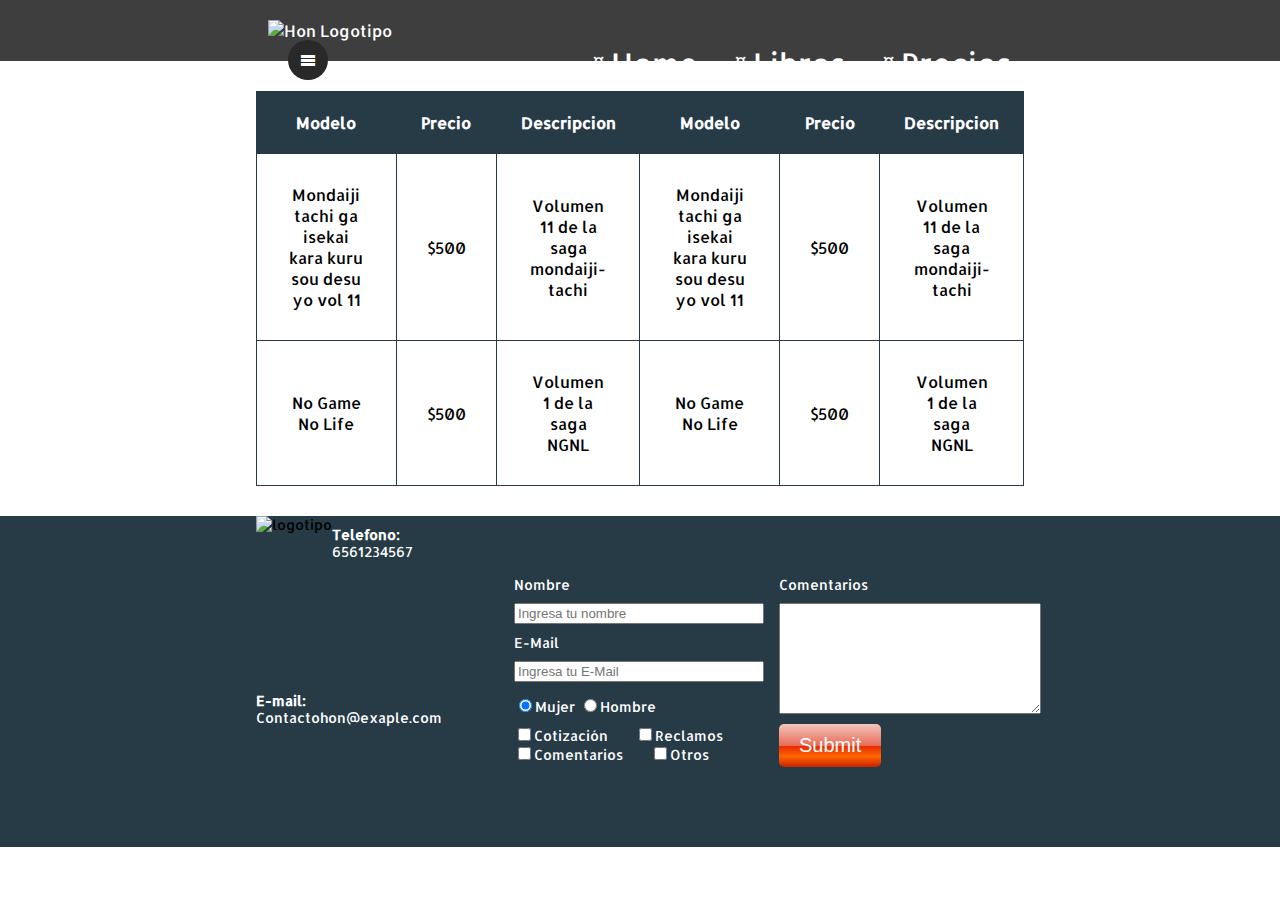
==== precios.html @ e011850f "Se agrego compartibilidad para tables, celulares y un menu emergente para celulares ademas de cierto" ====
<!DOCTYPE html>
<html lang="es">
<head>
	<meta charset="utf-8">
	<title>
		Libros Hon - Los mejores libros!!
	</title>
	<link rel="stylesheet" type="text/css" href="css/hon.css">
	<link href="https://fonts.googleapis.com/css?family=Allerta|Montserrat:400,700" rel="stylesheet">
	<meta name="viewport" content="width = device-width , initial-scale=1 user-scalable=no">
	<!-- <link rel="stylesheet" type="text/css" href="css/media-querie.css" media="(max-width: 800px)"> -->
</head>
<body>
	<section id="portada" class="portada background" > <!-- portada -->
		<header id="header" class="header contenedor" >	<!-- header -->
			<figure class="logotipo"> <!-- Logotipo -->
				<img src="images/hon_white.png" width="250" height="150" alt="Hon Logotipo"/>
			</figure>
			<span class="burguer-button icon-menu" id="burguer-button">				
			</span>
			<nav class="menu" id="menu"> <!-- Menú -->			
				<ul>
					<li>
						<a href="index.html">Home</a>
					</li>
					<li>
						<a href="index.html#libros">Libros</a>
					</li>
					<li>
						<a href="precios.html">Precios</a>
					</li>
				</ul>
			</nav>
		</header>					
	</section>

	<section class="table">
		<div class="contenedor">
			<table>
			<thead>
				<tr>
					<th>Modelo</th>
					<th>Precio</th>
					<th>Descripcion</th>
					<th>Modelo</th>
					<th>Precio</th>
					<th>Descripcion</th>
				</tr>
			</thead>
			<tbody>
				<tr>
					<td>Mondaiji tachi ga isekai kara kuru sou desu yo vol 11</td>				
					<td>$500</td>				
					<td>Volumen 11 de la saga mondaiji-tachi</td>	
					<td>Mondaiji tachi ga isekai kara kuru sou desu yo vol 11</td>				
					<td>$500</td>				
					<td>Volumen 11 de la saga mondaiji-tachi</td>				
				</tr>
				<tr>
					<td>No Game No Life</td>				
					<td>$500</td>				
					<td>Volumen 1 de la saga NGNL</td>		
					<td>No Game No Life</td>				
					<td>$500</td>				
					<td>Volumen 1 de la saga NGNL</td>				
				</tr>
			</tbody>
		</table>
		</div>
	</section>

<footer class="footer">
		<div class="contenedor">
		<div class="contacto">
			<img data-src="images/hon.png" alt="logotipo"/>
			<a href="tel:+516561234567"><strong>Telefono: </strong><span>6561234567</span></a>
			<a href="mailto:contactohon@exaple.com"><strong>E-mail: </strong><span>Contactohon@exaple.com</span></a>
		</div>
		<form class="formulario">				
			<div class="col1">
				<label for="nombre">Nombre</label>
				<input type="text" name="nombre" required/ placeholder="Ingresa tu nombre" id="nombre">
				<label for="email">E-Mail</label>
				<input type="text" name="email" required/ placeholder="Ingresa tu E-Mail" id="email">
				<div class="sexo">					
					<label for="mujer">
						<input type="radio" name="sexo" id="mujer" value="mujer" checked>Mujer
					</label>
					<label for="Hombre">
						<input type="radio" name="sexo" id="Hombre" value="hombre">Hombre
					</label>
				</div>
				<div class="intereses">
					<label for="cotizacion">
						<input type="checkbox" name="intereses" id="cotizacion" value="cotizacion">Cotización
					</label>
					<label for="reclamos">
						<input type="checkbox" name="intereses" id="reclamos" value="reclamos">Reclamos
					</label>
					<label for="comentarios">
						<input type="checkbox" name="intereses" id="comentarios" value="comentarios">Comentarios
					</label>
					<label for="otros">
						<input type="checkbox" name="intereses" id="otros" value="otros">Otros
					</label>
				</div>
			</div>
			<div class="col2">
				<label for="comentarios">Comentarios</label>
				<textarea name="comentarios" id="comentarios" cols="30" rows="7"></textarea>
				<input type="submit" class="button"/>						
			</div>
		</form>
		</div>
	</footer>
	<script src="https://cdnjs.cloudflare.com/ajax/libs/blazy/1.8.2/blazy.min.js"></script>
	<script src="https://cdnjs.cloudflare.com/ajax/libs/hammer.js/2.0.8/hammer.min.js"></script>
	<script type="text/javascript">
		var consulta=window.matchMedia('(max-width: 550px)');
		consulta.addListener(mediaQuery);
		
		var $burguerButton = document.getElementById('burguer-button');
		var $menu = document.getElementById('menu');

		mediaQuery();
		function mediaQuery(){
			if(consulta.matches){
				$burguerButton.addEventListener('touchstart',toogleMenu);				
			}else{
				$burguerButton.removeEventListener('touchstart',toogleMenu);	
			}			
		}

		function toogleMenu(){
			$menu.classList.toggle('active');
		}
		function showMenu(){
			$menu.classList.add('active');
		}
		function hideMenu(){
			$menu.classList.remove('active');
		}

		//loading beLazy
		var bLazy = new Blazy({
		   selector:'img'
		});
		// gestos touchstart		
		var $body=document.body;
		var gestos = new Hammer($body);
		gestos.on('swipeleft',hideMenu);
		gestos.on('swiperight',showMenu);
	</script>
</body>

</html>
---- css/hon.css ----
@font-face {
  font-family: 'icomoon';
  src:  url('../fonts/icomoon.eot?jt6u53');
  src:  url('../fonts/icomoon.eot?jt6u53#iefix') format('embedded-opentype'),
    url('../fonts/icomoon.ttf?jt6u53') format('truetype'),
    url('../fonts/icomoon.woff?jt6u53') format('woff'),
    url('../fonts/icomoon.svg?jt6u53#icomoon') format('svg');
  font-weight: normal;
  font-style: normal;
}

[class^="icon-"], [class*=" icon-"] {
  /* use !important to prevent issues with browser extensions that change fonts */
  font-family: 'icomoon' !important;
  speak: none;
  font-style: normal;
  font-weight: normal;
  font-variant: normal;
  text-transform: none;
  line-height: 1;

  /* Better Font Rendering =========== */
  -webkit-font-smoothing: antialiased;
  -moz-osx-font-smoothing: grayscale;
}

.icon-phone:before {
  content: "\e942";
}
.icon-menu:before {
  content: "\e9bd";
}
.icon-close:before {
  content: "\ea0d";
}
.icon-mail2:before {
  content: "\ea84";
}



body{
	font-family: 'Allerta', sans-serif;
	margin: 0;
}
table{
	width: auto;
	margin-top:30px;
	margin-bottom: 30px;
}
th{	
	color: white;
	background: #273b47
}
th{
	text-align: center;
	padding: 20px;
}
td{
	text-align: center;
	padding: 30px;
}
table,td,th{
	border: 1px solid #273b47;
	border-collapse: collapse;
}
input,textarea{
	outline: 0px;
}
input:focus,textarea:focus{
	background-color: lightgray;
}
.background{
	background-color: #3E3E3E;
	background-image:url("../images/background.jpg");
	background-size: cover;
}
.titulo{
	font-size:60px;
	font-family: 'Montserrat', sans-serif;
	margin-bottom:0;
	margin-top: 0px;	
}
.title-a{
	font-size:24px;
	margin-top:0;
}
.title-b{
	font-size: 50px;
	margin-bottom: 20px;
}
.contenedor{
	width: 60%;
	margin: auto;	
}
.libros{
	color: #1F313C;
	margin-bottom: 150px;
}
.libros h2{
	font-size: 35px;
	font-family: 'Montserrat', sans-serif;
}
.libro{
	margin: 15px 0px 30px 0px;
	padding: 10px;
	overflow: hidden;
	border: 1px solid #1F313C;
	border-radius: 0px 15px 10px 10px;
}
.libro ol{
	padding: 0;
}
.libro li{
	list-style: decimal;
}
.portada{	
	color: white;
	padding: 20px;
	height: auto;
}
.portada div{	
		text-align: center;	
	}
.portada button{
	margin-bottom: 70px;
}
.menu{
	font-size: 24px;
	display: inline-block;	
	position: absolute;
	right: 0;
}
.menu li{
	display: inline-block;
	margin-left: 30px;
	color: white;
}
.menu li:before{
	content: '¤';
	font-size: 20px;
}
.menu a{
	color:white;
	text-decoration: none;
	font-size: 30px;
	vertical-align: sub;
}
.logotipo{
	display: inline-block;
	margin: 0;
}

.header{
	position: relative;	
}


.derecha img {
	float: right;
}
.izquierda img{
	float: left;	
}

.contenedorLibroA{
	padding-left: 20px;
}
.contenedorLibroB{
	margin-left: 370px;
}
.button{
	border-radius: 5px;
	color: white;
	border: none;
	padding: 10px 20px 10px 20px;	
	font-size: 20px;
	cursor: pointer;
	text-decoration: none;
	display: inline-block;
	margin-bottom: 30px;
	/* Permalink - use to edit and share this gradient: http://colorzilla.com/gradient-editor/#f3c5bd+0,e86c57+50,ea2803+51,ff6600+75,c72200+100;Red+Gloss */
	background: #f3c5bd; /* Old browsers */
	background: -moz-linear-gradient(top,  #f3c5bd 0%, #e86c57 50%, #ea2803 51%, #ff6600 75%, #c72200 100%); /* FF3.6-15 */
	background: -webkit-linear-gradient(top,  #f3c5bd 0%,#e86c57 50%,#ea2803 51%,#ff6600 75%,#c72200 100%); /* Chrome10-25,Safari5.1-6 */
	background: linear-gradient(to bottom,  #f3c5bd 0%,#e86c57 50%,#ea2803 51%,#ff6600 75%,#c72200 100%); /* W3C, IE10+, FF16+, Chrome26+, Opera12+, Safari7+ */
	filter: progid:DXImageTransform.Microsoft.gradient( startColorstr='#f3c5bd', endColorstr='#c72200',GradientType=0 ); /* IE6-9 */

}

.footer{
	background: #273b47;
	font-size: 14px;
}
.footer .contenedor{
	display: flex;
	justify-content: space-around;
}
.contacto{
	display: flex;
	width: 300px;
	flex-wrap: wrap;
}
.contacto img{
	display: block;
	justify-content: space-between;
}
.contacto strong{
	display: block;
}
.contacto a{
	color: white;
	text-decoration: none;
	margin:10px 10px 10px 0px;
}
.formulario{
	display: flex;
	width: 500px;
	color: white;	
	padding: 50px 10px;
}
.formulario label{
	margin-bottom: 10px;
	margin-top: 10px;
}
.col1, .col2{
	display: flex;
	flex-direction: column;
}
.col1{
	margin-right: 15px;
}
.col2{
	align-items: flex-start;
}
.intereses label,.sexo .intereses{	
	font-size:14px; 
	margin-right: 23px;	
}
.intereses{
	width: 250px;
	margin: 10px 0;
}
.sexo{
	margin-top: 14px;
}
.burguer-button{
	width: 40px;
	height: 40px;
	line-height: 40px;
	border-radius: 50%;
	background: #292929;
	display: inline-block;
	text-align: center;
	cursor:pointer;
	position: absolute;
	left: 20px;
	top: 20px;
	z-index: 3;
}
textarea{
	margin-bottom: 10px;
}
.video-responsive-container{
	position: relative;
	padding-top: 56.25%;
}
.video-responsive-src{
	position: absolute;
	left: 0;
	right: 0;
	top: 0;
	bottom: 0;
	width: 100%;
	height: 100%;
}

@media screen and (max-width: 1200px){	
	.contenedor{
		width: auto;	
	}
	/*portada*/
	.titulo{
		font-size: 45px;
	}
	/*portada*/
	/*libros*/
	.title-b{
		font-size: 40px;
	}
	.libro{
		margin-left: 2px;
		margin-right: 2px;
	}
	.libro img{
		width: 250px;
	}
	.libros h2{
		text-align: center;
	}

	/*libros*/

}

@media screen and (max-width: 820px){	
	/*libros*/
	.libros{	
		text-align: center;	
		margin-bottom: 0;
	}
	.izquierda, .derecha{
		float: none;
		position: static;
	}
	.izquierda img, .derecha img{
		float: none;
	}
	.contenedorLibroB{
		margin:0;
	}
	.libro li {
		list-style: none;		
	}
	.title-a{
		font-size: 18px;
	}
	.title-b{
		font-size:30px;
	}
	/*libros*/
	/*footer*/
	.footer{
		padding-bottom: 15px;
	}
	.footer .contenedor{
		display: block;
	}
	.contacto{
		margin: 0 auto;
	}
	.formulario{
		display: block;
		margin: 0 auto;
		width: 300px;
		padding: 0;
	}
	.col1{
		margin: 0;
	}	
	.intereses label{
		display: block;
		font-size: 16px;
	}
	.formulario label{
		font-size: 16px;
	}
	input[type="text"],
	input[type="email"]{
		font-size: 16px;
		padding: 5px;
	}
	textarea{
		width: 100%;
		margin-bottom: 10px;
	}
	input[type="submit"]{
		margin: 0;
	}
	input[type="radio"]
	input[type="checkbox"]{
		zoom: 1.3;
	}
	/*footer*/
	/*precios*/
	.table{
		margin: 50px 20px;
	}
	.table .contenedor{
		overflow: auto;
	}

}

@media screen and (max-width: 730px){
	.header{
		text-align: center;
	}
	.menu{
		position: static;	
		display: block;
	}
	.menu li:first-child{
		margin: 0;
	}
	.menu ul{
		padding: 0;
	}
	.title-b{
		font-size: 20px;
		margin: 0;
	}
	.contenedorLibroA ol{
		margin: 5px;
	}
	.contenedorLibroB ol{
		margin: 5px;
	}
}

@media screen and (max-width: 550px){
	/*portada*/
	.portada .contenedor{
		position: static;
	}
	.menu{
		width: 100%;
		background: rgba(255,60,88,.8);
		position: fixed;
		left: -100%;
		top: 0;
		z-index: 2;
		bottom: 0;
		right: 0;
		display: flex;
		align-items: center;	
		transition: .3s;	
	}
	.menu.active{
		left: 0;
	}
	.menu ul{
		flex: 1;
	}
	.menu li{
		display: block;
		margin: 0;
		padding: 9px 0;
		border-bottom: 2px solid white;
	}
	.menu li:before{
		display: none;
	}
	.menu li:first-child{
		border-top: 2px solid white;
	}
	.portada{
		text-align: center;
	}
	.titulo{
		font-size:40px; 
	}
	.title-a{
		font-size: 16px;
	}
	/*portada*/
	/*libros*/
	.libro img{
		width:200px;
	}	
	/*libros*/
	/*footer*/

	/*footer*/
}
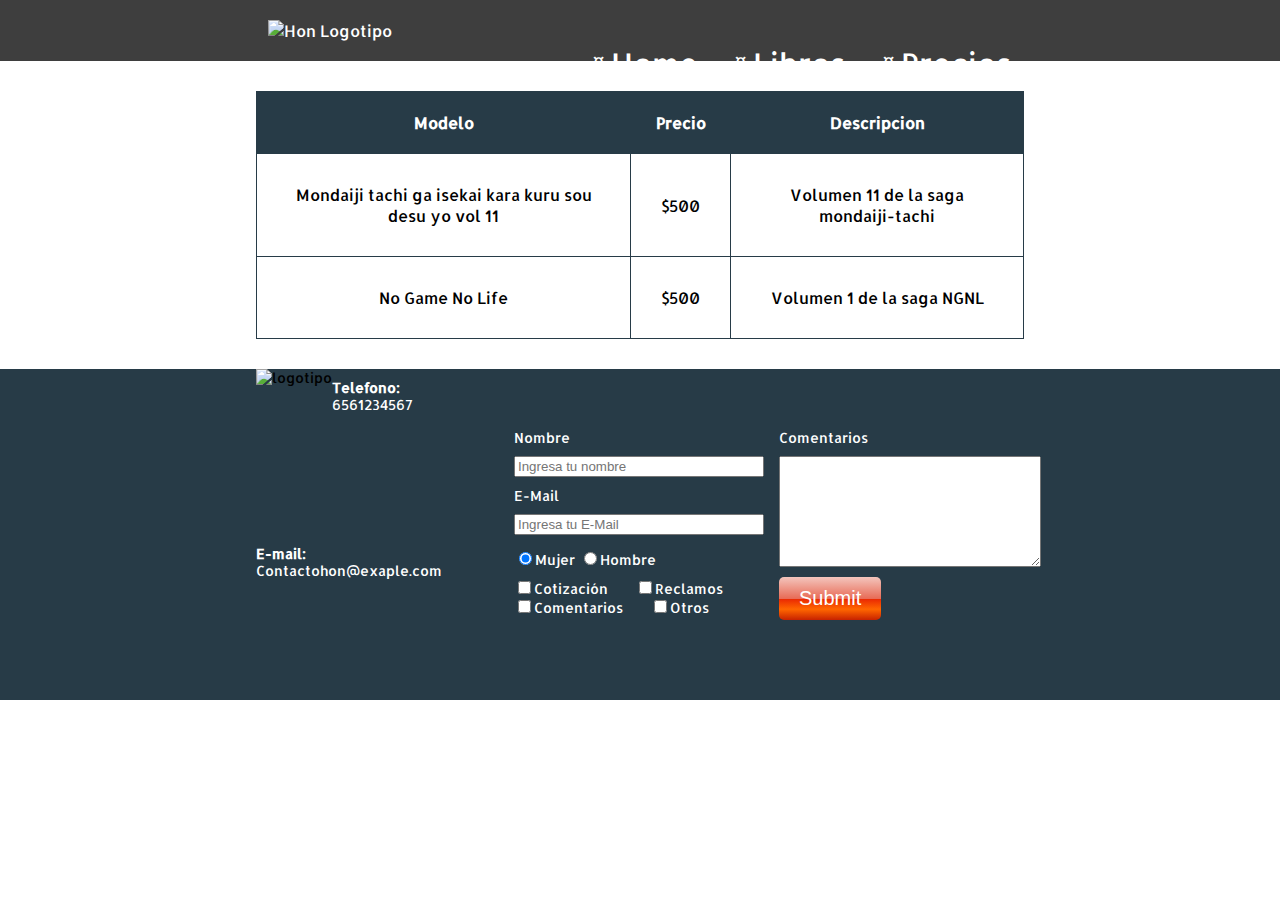
==== commit 7c261f52: "Se corrigieron errores en versiones mara moviles y tablets" ====
--- a/precios.html
+++ b/precios.html
@@ -42,27 +42,18 @@
 					<th>Modelo</th>
 					<th>Precio</th>
 					<th>Descripcion</th>
-					<th>Modelo</th>
-					<th>Precio</th>
-					<th>Descripcion</th>
 				</tr>
 			</thead>
 			<tbody>
 				<tr>
 					<td>Mondaiji tachi ga isekai kara kuru sou desu yo vol 11</td>				
 					<td>$500</td>				
-					<td>Volumen 11 de la saga mondaiji-tachi</td>	
-					<td>Mondaiji tachi ga isekai kara kuru sou desu yo vol 11</td>				
-					<td>$500</td>				
-					<td>Volumen 11 de la saga mondaiji-tachi</td>				
+					<td>Volumen 11 de la saga mondaiji-tachi</td>			
 				</tr>
 				<tr>
 					<td>No Game No Life</td>				
 					<td>$500</td>				
-					<td>Volumen 1 de la saga NGNL</td>		
-					<td>No Game No Life</td>				
-					<td>$500</td>				
-					<td>Volumen 1 de la saga NGNL</td>				
+					<td>Volumen 1 de la saga NGNL</td>					
 				</tr>
 			</tbody>
 		</table>
--- a/css/hon.css
+++ b/css/hon.css
@@ -250,13 +250,13 @@
 	line-height: 40px;
 	border-radius: 50%;
 	background: #292929;
-	display: inline-block;
 	text-align: center;
 	cursor:pointer;
 	position: absolute;
 	left: 20px;
 	top: 20px;
 	z-index: 3;
+	display: none;
 }
 textarea{
 	margin-bottom: 10px;
@@ -274,6 +274,10 @@
 	width: 100%;
 	height: 100%;
 }
+.video-demo{
+		width: 80%;
+		margin: 0 auto;
+	}
 
 @media screen and (max-width: 1200px){	
 	.contenedor{
@@ -285,6 +289,9 @@
 	}
 	/*portada*/
 	/*libros*/
+	.video-demo{
+		max-width: 850px;
+	}
 	.title-b{
 		font-size: 40px;
 	}
@@ -298,6 +305,7 @@
 	.libros h2{
 		text-align: center;
 	}
+	
 
 	/*libros*/
 
@@ -409,6 +417,12 @@
 }
 
 @media screen and (max-width: 550px){
+	/*menu*/
+	.burguer-button{
+		position: fixed;
+		display: inline-block;
+	}
+	/*menu*/
 	/*portada*/
 	.portada .contenedor{
 		position: static;
@@ -458,8 +472,15 @@
 	.libro img{
 		width:200px;
 	}	
+	.video-demo{
+		width: auto;
+		margin: 5px;
+		border: 5px solid #273b47;
+	}
 	/*libros*/
 	/*footer*/
-
+	.col2{
+		align-items: stretch;
+	}
 	/*footer*/
 }